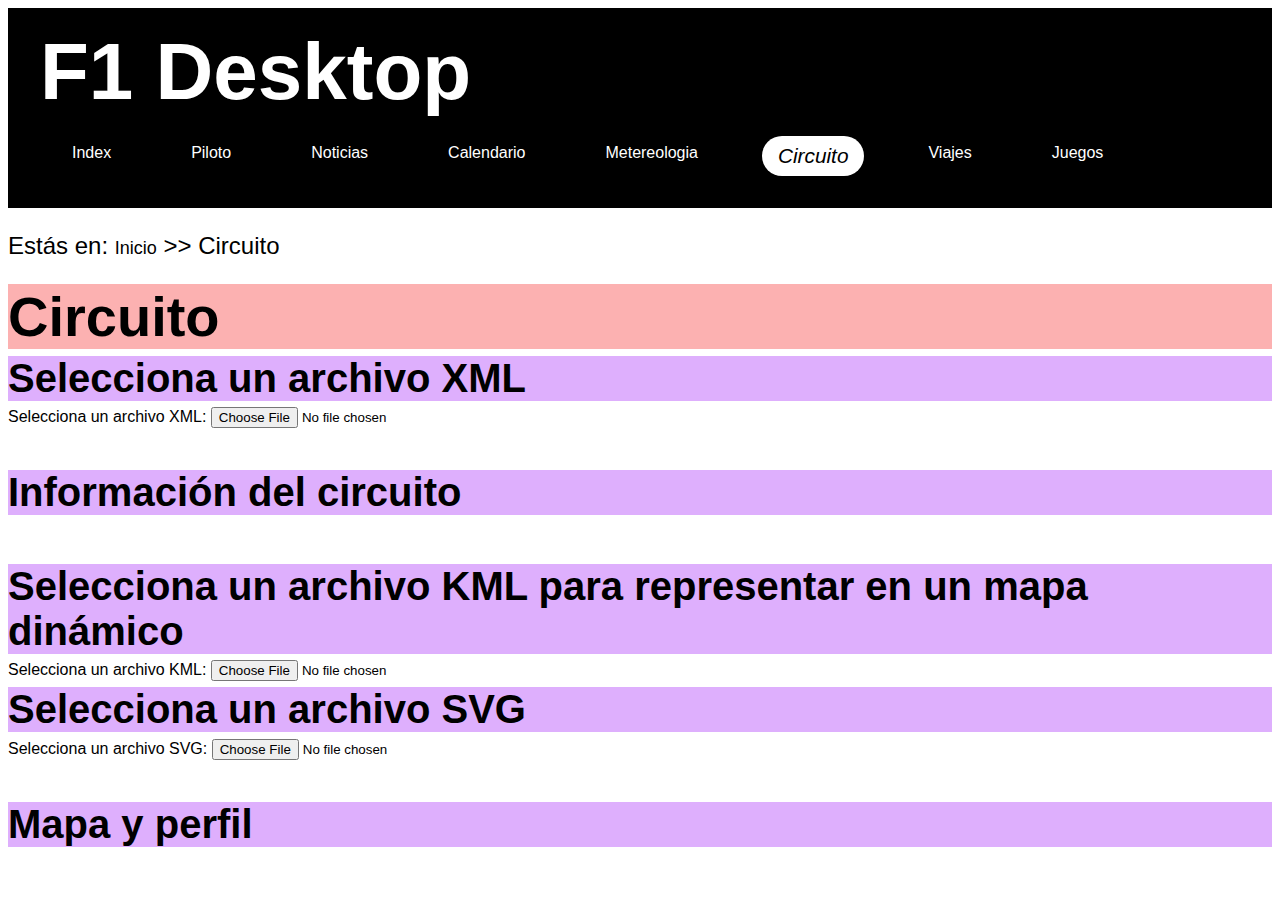
==== circuito.html @ c8e30e66 "Add files via upload" ====
<!DOCTYPE HTML>
<html lang="es">

<head>
    <!-- Datos que describen el documento -->
    <meta charset="UTF-8" />
    <title>F1Desktop</title>
    <meta name ="author" content ="Jorge" />
    <meta name ="description" content ="Proyecto de F1 para la asignatura SEW" />
    <meta name ="keywords" content ="f1" />
    <meta name ="viewport" content ="width=device-width, initial-scale=1.0" />
	<link rel="stylesheet" type="text/css" href="estilo/estilo.css" />
    <link rel="stylesheet" type="text/css" href="estilo/layout.css" />
    <link rel="stylesheet" type="text/css" href="estilo/circuito.css" />
    <link rel="icon" href="multimedia/imagenes/favicon.ico" type="image/x-icon">
    <script src="https://code.jquery.com/jquery-3.6.0.min.js"></script>
    <script defer src="https://api.mapbox.com/mapbox-gl-js/v2.15.0/mapbox-gl.js"></script>
</head>

<body>
    <!-- Datos con el contenidos que aparece en el navegador -->
    <header>
        <a href="index.html" title="Enlace a la pagina de inicio"><h1>F1 Desktop</h1></a>
        <nav>
            <a href="index.html" title="Enlace a la pagina de inicio" >Index</a>
            <a href="piloto.html" title="Enlace a la pagina del piloto">Piloto</a>
            <a href="noticias.html" title="Enlace a la pagina de noticias">Noticias</a>
            <a href="calendario.html" title="Enlace a la pagina de calendario">Calendario</a>
            <a href="metereologia.html" title="Enlace a la pagina de metereologia">Metereologia</a>
            <a href="circuito.html" title="Enlace a la pagina de circuito" class="active">Circuito</a>
            <a href="viajes.php" title="Enlace a la pagina de viajes">Viajes</a>
            <a href="juegos.html" title="Enlace a la pagina de juegos">Juegos</a>
        </nav>
    </header>
    <p>Estás en: <a href="index.html" title="Enlace a la pagina de inicio">Inicio</a> >> Circuito</p>
    <h2>Circuito</h2>
    <h3>Selecciona un archivo XML</h3>
    <label>
        Selecciona un archivo XML:
        <input type="file" name="XML" accept=".xml">
    </label>
    
    <section >
        <h3>Información del circuito</h3>
    </section>
    <h3>Selecciona un archivo KML para representar en un mapa dinámico</h3>
    <label>
        Selecciona un archivo KML:
        <input type="file" name="KML" onchange="circuito.leeKML(this);" accept=".kml">
    </label>
    <h3>Selecciona un archivo SVG</h3>
    <label>
        Selecciona un archivo SVG:
        <input type="file" name="SVG" accept=".svg">
    </label>
    
	<section>
        <h3>Mapa y perfil</h3>
    </section>
    <script src="js/circuito.js"></script>
    <script>
        var circuito=new Circuito(); 
        circuito.muestraXML();   
        circuito.muestraSVG();
    </script>
</body>
</html>
---- estilo/estilo.css ----
/*
Puente García Jorge 
UO294228
*/


header{
    padding: 1rem 2rem;
    background-color: black; 
    color: #fff; 
}
/*
Hay que poner la especificidad
Especificidad 0,0,1;
Warning:Hay un color de fondo establecido y no hay color de primer plano
El color de primer plano se ha utilizado el predefinido.
*/
body{
    font-family: 'Verdana', sans-serif;
    background-color: #FFFFFF;
}
/*
Hay que poner la especificidad
Especificidad 0,0,1;
Warning:Hay un color de primer plano establecido y no hay color de fondo
El color de fondo se ha utilizado el predefinido.
*/
h1{
    font-size: 5rem;
    text-decoration: none; 
    color: #fff; 
    margin-top: 0.5%;
    margin-bottom: 0.5%;
}


/*
El enlace del title 1
Especificidad 0,1,2;
Warning:Hay un color de fondo establecido y no hay color de primer plano
El color de primer plano se ha utilizado el predefinido.
*/
header > a:first-of-type{
    text-decoration-line: none;
    background-color: #000000;

}
/*
Elementos a del navegador
Especificidad 0,1,2;
Warning:Hay un color de primer plano establecido y no hay color de fondo
El color de fondo se ha utilizado el predefinido.
*/
nav >a {
    text-decoration: none; 
    color: #fff; 
    font-size: 1rem; 
    padding: 0.5rem 1rem; 
    margin: 1rem 1rem;
}
/*
    Especificidad 0,1,2
*/
nav >a:hover {
    border-radius: 1em;
    color: #F5F859;    
    background-color: #555;
}
/*
    Especificidad 0,1,2
*/
nav> a.active {
    font-size: 1.3rem;
    font-style: italic;
    color: rgb(0, 0, 0);
    background-color: #ffffff;
    border-radius: 1em;
}
/*
Migas 
Especificad(0,1,2)
*/
body > p:first-of-type{
    color: #000000;
    font-size:x-large;
}
/*
Especifidad 0,1,3
Warning:Hay un color de primer plano establecido y no hay color de fondo
El color de fondo se ha utilizado el predefinido.
*/
body > p:first-of-type > a{
    text-decoration-line: none;
    color: #000000;
    font-size:large;
}
/*
Especifidad 0,2,3
*/
body > p:first-of-type > a:hover{
    font-size:x-large;
}
/*
Especifidad 0,0,1
*/
li,p, dt{
    word-wrap: break-word;
    font-size: x-large;
}
/*
Especifidad 0,0,1
*/
ul { list-style: square} 
/*
Especifidad 0,0,1
*/
ul ul { list-style: circle } 
/*
Especifidad 0,0,1
*/
ul ol { list-style: decimal } 
/*
Especifidad 0,0,1
*/
table {
    table-layout: fixed;
    width: 100%;
    border-collapse: collapse;
    border: 0.1em solid rgb(0, 0, 0);
  }
  /*
Especifidad 0,0,1
*/
th,td{
    border: solid 0.1em black;
    padding: 3%;
}
/*
Especifidad 0,1,3
Warning:Redefinición de font-size
Se redefine el tamaño de la fuente para las las migas de pan
*/
body > p:first-of-type>a{
    font-size:large;
}
/*
Especificidad 0,0,1;
Warning:Hay un color de fondo establecido y no hay color de primer plano
El color de primer plano se ha utilizado el predefinido.
*/
h2{
    font-size:350%;
    background-color: #FCB1B1;
    margin-top: 0.5%;
    margin-bottom: 0.5%;
}
/*
Especificidad 0,0,1;
Warning:Hay un color de fondo establecido y no hay color de primer plano
El color de primer plano se ha utilizado el predefinido.
*/
h3{
    font-size:250%;
    background-color: #DEAFFD;
    margin-top: 0.5%;
    margin-bottom: 0.5%;
}
/*
Especifidad 0,0,1
Warning:Hay un color de fondo establecido y no hay color de primer plano
El color de primer plano se ha utilizado el predefinido.
*/
h4{
    font-size:220%;
    background-color:#CBFFBD;
    margin-top: 0.5%;
    margin-bottom: 0.5%;
}

/*
Especifidad 0,0,1
Warning:Hay un color de fondo establecido y no hay color de primer plano
El color de primer plano se ha utilizado el predefinido.
*/
h5{
font-size:200%;
background-color: #A7FFB5;  
margin-top: 0.5%;
    margin-bottom: 0.5%;
}
/*
Especifidad 0,0,1
Warning:Hay un color de fondo establecido y no hay color de primer plano
El color de primer plano se ha utilizado el predefinido.
*/
h6{
    font-size:180%;
    background-color: #FFECB3;
    margin-top: 0.5%;
    margin-bottom: 0.5%;
}
/*
Especifidad 0,0,4
Warning:Hay un color de primer plano establecido y no hay color de fondo
El color de fondo se ha utilizado el predefinido.
*/
aside > dl >dt > a{
    color: #000000;
    font-size:large;
}
/*
Especifidad 0,1,4
*/
aside > dl >dt > a:hover{
    font-size:x-large;
}
/*
Especifidad 0,0,4
*/
aside > dl > dt > dd {
    font-size:x-large;
}
/*
Especifidad 0,0,1
*/
video{
    width: 100%;
    height: auto;
}

 /*
    Especificidad 0,0,0;
    */
    section + div{
        width: 70%;
        height: 40em;
        margin-top: 70vh;
    }

/*

*/
@media screen and (max-width: 600px) {
    /*
    Especificidad 0,0,1
    */
    header{
        flex-direction: column; 
        align-items: flex-start; 
    }
    /*
    Especificidad 0,0,1; 
    */
    nav{
        flex-wrap: wrap; 
        justify-content: left; 
        gap: 0.5rem;
    }
    /*
    Elementos a del navegador
    Especificidad 0,1,2;
    Warning:Hay un color de primer plano establecido y no hay color de fondo
    El color de fondo se ha utilizado el predefinido.
    */
    nav >a {
        text-decoration: none; 
        color: #fff; 
        font-size: 1rem; 
        padding: 0.2rem 0.6rem; 
        margin: 0.5rem 0.5rem;
    }

    /*
    Especifidad 0,1,2
    */
    body > p:first-of-type {
        display: none;
    }
    /*
    Especificidad 0,0,1;
    Warning:Redefinición de font-size
    El tamaño de fuente se ha cambiado para que sea más adecuado al tamaño de la pantalla.
    */
    h1{
        font-size: 400%;
    }

    /*
    Especificidad 0,0,1;
    Warning:Redefinición de font-size
    El tamaño de fuente se ha cambiado para que sea más adecuado al tamaño de la pantalla.
    
    */
    h2{
        font-size:300%;
    }
    /*
    Especificidad 0,0,1;
    Warning:Redefinición de font-size
    El tamaño de fuente se ha cambiado para que sea más adecuado al tamaño de la pantalla.
    
    */
    h3{
        font-size:200%;
    }
    /*
    Especifidad 0,0,1
    Warning:Redefinición de font-size
    El tamaño de fuente se ha cambiado para que sea más adecuado al tamaño de la pantalla.
    
    */
    h4{
        font-size:180%;
    }
    /*
    Especifidad 0,0,1
    Warning:Redefinición de font-size
    El tamaño de fuente se ha cambiado para que sea más adecuado al tamaño de la pantalla.
    
    */
    h5{
        font-size:150%;
    }
    /*
    Especifidad 0,0,1
    Warning:Redefinición de font-size
    El tamaño de fuente se ha cambiado para que sea más adecuado al tamaño de la pantalla.
    
    */
    h6{
        font-size:120%;
    }
    /*
    Especifidad 0,1,3
    Warning:Redefinición de font-size
    El tamaño de fuente se ha cambiado para que sea más adecuado al tamaño de la pantalla.
    */
    body > p:first-of-type>a{
        font-size:small;
    }
    /*
    Especifidad 0,1,2
    Warning:Redefinición de font-size
    El tamaño de fuente se ha cambiado para que sea más adecuado al tamaño de la pantalla.
    */
    body > p:first-of-type{
        color: #000000;
        font-size:large;
    }
    /*
    Especifidad 0,2,3
    Warning:Redefinición de font-size
    El tamaño de fuente se ha cambiado para que sea más adecuado al tamaño de la pantalla.
    */
    body > p:first-of-type > a:hover{
        font-size:large;
    }
    /*
    Especifidad 0,0,1
    */
    li,p, dt{
        font-size: large;
    }
    table {
        table-layout: fixed;
        width: 100%;
        border-collapse: collapse;
        border: 0.1em solid rgb(0, 0, 0);
      }
      /*
    Especifidad 0,0,1
    */
    th,td{
        border: solid 0.1em black;
        padding: 2%;
    }

  }
/*
Especificidad 0,0,3;
Warning:Hay un color de fondo establecido y no hay color de primer plano
El color de primer plano se ha definido previamente en el archivo de estilos.
*/
 body>div>article{
    flex: 0 0 calc(25% - 1em); /* Cada tarjeta ocupa el 25% del ancho menos el gap */
    box-sizing: border-box;
    display: flex;
    flex-direction: column;
    align-items: center;
    justify-content: center;
    padding: 8em;
    border: 0.2em solid #000000;
    border-radius: 1em;
    background-color: #bafcb5;
    transform-style: preserve-3d;
    transition: transform 0.5s;
    cursor: pointer;
    position: relative;
}
---- estilo/layout.css ----
/*
Puente García Jorge 
UO294228
*/

header {
    display: flex;
    flex-wrap: wrap;
    justify-content: space-between;
    align-items: center;
    
}
nav{
    display: flex;
    flex-wrap: wrap;
    justify-content: center;
    gap: 1rem ;
}

#game-board {    
    display: flex;
    flex-wrap: wrap;
    gap: 1em;
}
---- estilo/circuito.css ----
/*
Puente García Jorge 
UO294228
*/
/*
Especificidad 0,0,1
*/
section{
    white-space: pre-wrap;
    width: 100%;
}
/*
Especificidad 0,0,2
*/
section>svg{
    display: flex;
    width: 100%;
    height: 20em;
}
/*
Especificidad 0,0,1
Warning:Hay un color de fondo establecido y no hay color de primer plano
El color de primer plano lo saca de la hoja de estilos principal
*/
polyline{
    display: inline-block;
    width: 100%;
    height: 100%;
}
/*
Especificidad 0,0,1
*/
main>section>section{
    color: #000000;
    width: 100%;
    height: 40em;
}
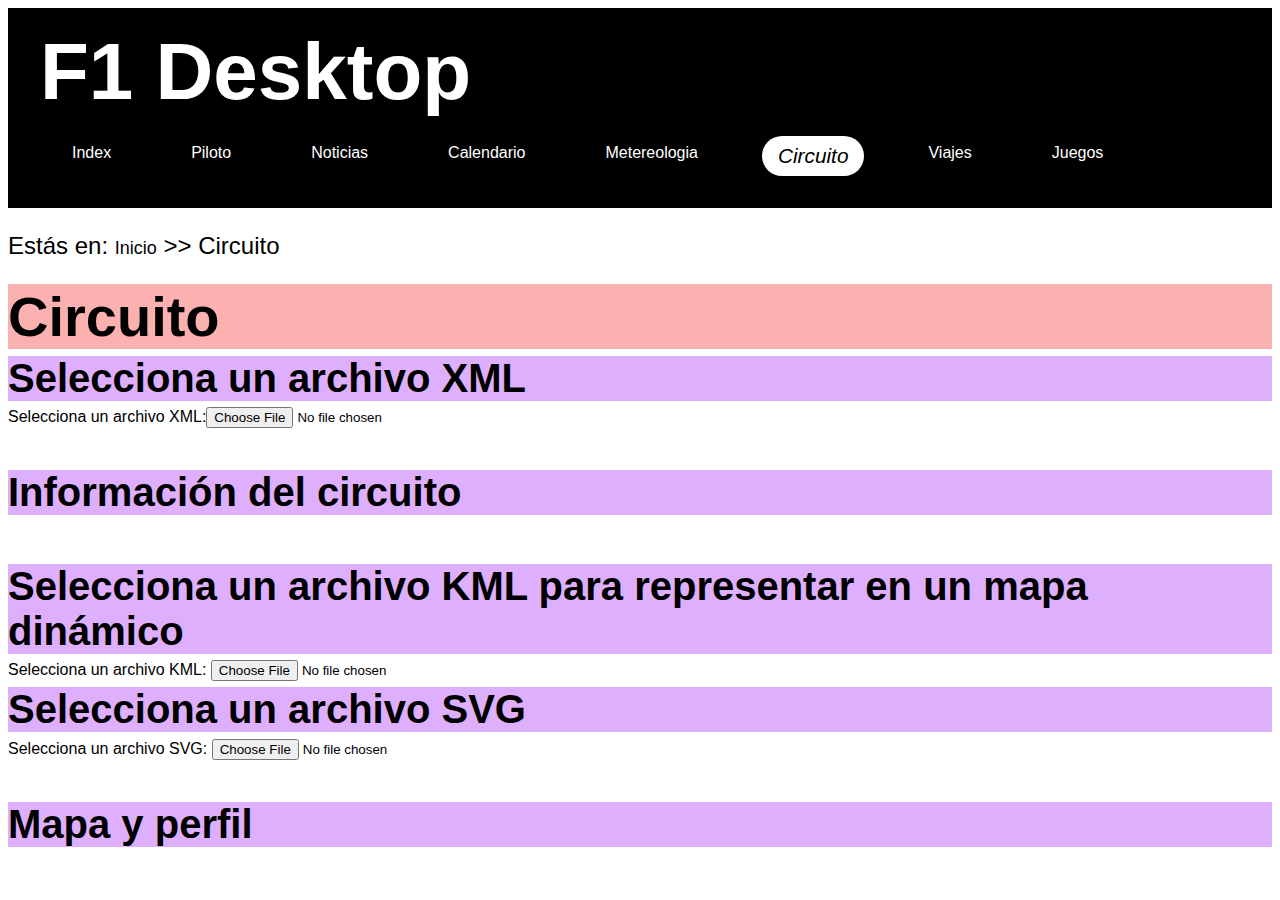
==== commit 783ab82b: "Add files via upload" ====
--- a/circuito.html
+++ b/circuito.html
@@ -35,24 +35,15 @@
     <p>Estás en: <a href="index.html" title="Enlace a la pagina de inicio">Inicio</a> >> Circuito</p>
     <h2>Circuito</h2>
     <h3>Selecciona un archivo XML</h3>
-    <label>
-        Selecciona un archivo XML:
-        <input type="file" name="XML" accept=".xml">
-    </label>
+    <label>Selecciona un archivo XML:<input type="file" name="XML" accept=".xml"> </label>
     
     <section >
         <h3>Información del circuito</h3>
     </section>
     <h3>Selecciona un archivo KML para representar en un mapa dinámico</h3>
-    <label>
-        Selecciona un archivo KML:
-        <input type="file" name="KML" onchange="circuito.leeKML(this);" accept=".kml">
-    </label>
+    <label>Selecciona un archivo KML: <input type="file" name="KML" onchange="circuito.leeKML(this);" accept=".kml"> </label>
     <h3>Selecciona un archivo SVG</h3>
-    <label>
-        Selecciona un archivo SVG:
-        <input type="file" name="SVG" accept=".svg">
-    </label>
+    <label>Selecciona un archivo SVG: <input type="file" name="SVG" accept=".svg"> </label>
     
 	<section>
         <h3>Mapa y perfil</h3>
